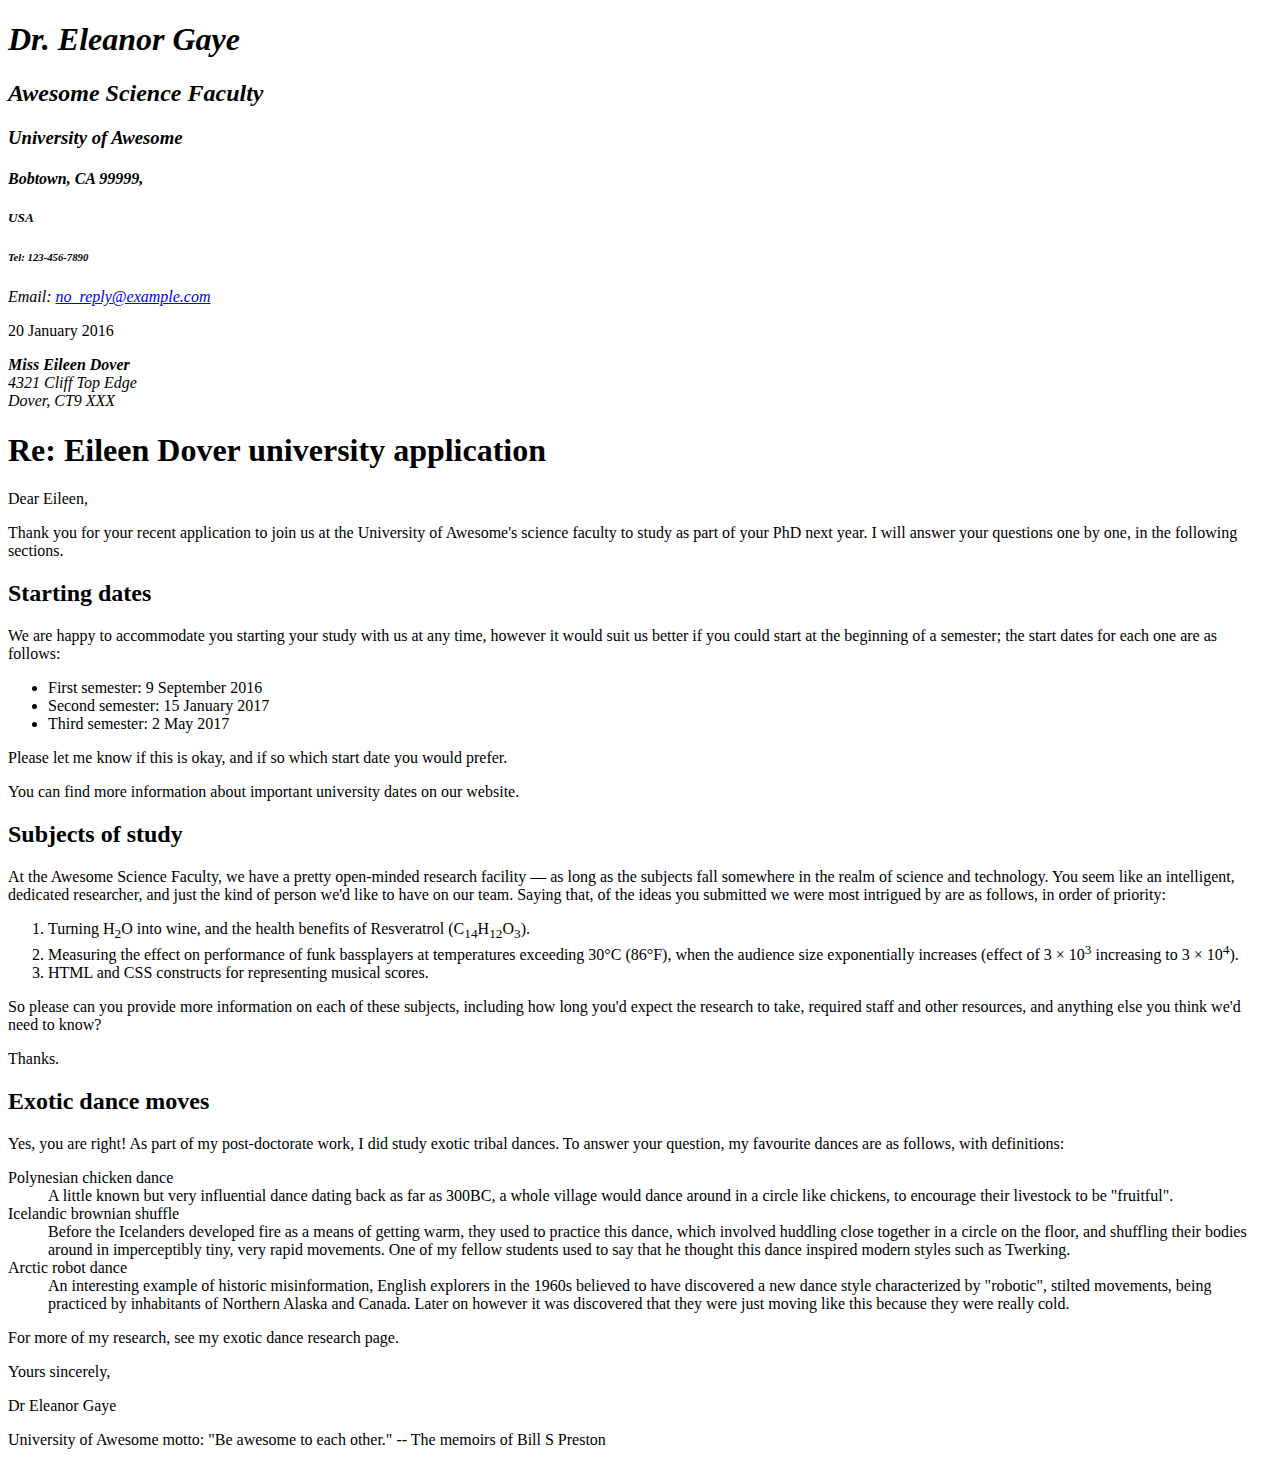
==== index.html @ c6f839fc "Update index.html" ====
<!-- 
 Carson Phillips 
 File: Assignment/Lab1
 2025-01-17
 this index file will be for the first assignment of the semester-->

 <!doctype html>
 <html lang="en">
 <head>
    <meta charset="utf-8">
    <meta name="viewport" content="width=device-width, initial-scale=1">
    <title>Assignment 1</title>

 </head>
 <body>
     <address>
         <h1>Dr. Eleanor Gaye</h1>
         <h2>Awesome Science Faculty</h2>
         <h3>University of Awesome</h3>
         <h4>Bobtown, CA 99999,</h4>
         <h5>USA</h5>
         <h6>Tel: 123-456-7890</h6>
         <p>Email: <a href="mailto:no_reply@example.com">no_reply@example.com</a></p>
     </address>
 
     <p>20 January 2016</p>
 
     <address>
         <strong>Miss Eileen Dover</strong><br>
         4321 Cliff Top Edge<br>
         Dover, CT9 XXX<br>
     </address>
 
     <h1>Re: Eileen Dover university application</h1>
 
     <p>Dear Eileen,</p>
     <p>Thank you for your recent application to join us at the University of Awesome's science faculty to study as part of your PhD next year. I will answer your questions one by one, in the following sections.</p>
     
     <h2>Starting dates</h2>
     <p>We are happy to accommodate you starting your study with us at any time, however it would suit us better if you could start at the beginning of a semester; the start dates for each one are as follows:</p>
     <ul>
         <li>First semester: 9 September 2016</li>
         <li>Second semester: 15 January 2017</li>
         <li>Third semester: 2 May 2017</li>
     </ul>
     <p>Please let me know if this is okay, and if so which start date you would prefer.</p>
     <p>You can find more information about important university dates on our website.</p>
 
     <h2>Subjects of study</h2>
     <p>At the Awesome Science Faculty, we have a pretty open-minded research facility — as long as the subjects fall somewhere in the realm of science and technology. You seem like an intelligent, dedicated researcher, and just the kind of person we'd like to have on our team. Saying that, of the ideas you submitted we were most intrigued by are as follows, in order of priority:</p>
 
     <ol>
         <li>Turning H<sub>2</sub>O into wine, and the health benefits of Resveratrol (C<sub>14</sub>H<sub>12</sub>O<sub>3</sub>).</li>
         <li>Measuring the effect on performance of funk bassplayers at temperatures exceeding 30°C (86°F), when the audience size exponentially increases (effect of 3 × 10<sup>3</sup> increasing to 3 × 10<sup>4</sup>).</li>
         <li>HTML and CSS constructs for representing musical scores.</li>
     </ol>
     <p>So please can you provide more information on each of these subjects, including how long you'd expect the research to take, required staff and other resources, and anything else you think we'd need to know?</p>
     <p>Thanks.</p>
 
     <h2>Exotic dance moves</h2>
     <p>Yes, you are right! As part of my post-doctorate work, I did study exotic tribal dances. To answer your question, my favourite dances are as follows, with definitions:</p>
     <dl>
         <dt>Polynesian chicken dance</dt>
         <dd>A little known but very influential dance dating back as far as 300BC, a whole village would dance around in a circle like chickens, to encourage their livestock to be "fruitful".</dd>
         <dt>Icelandic brownian shuffle</dt>
         <dd>Before the Icelanders developed fire as a means of getting warm, they used to practice this dance, which involved huddling close together in a circle on the floor, and shuffling their bodies around in imperceptibly tiny, very rapid movements. One of my fellow students used to say that he thought this dance inspired modern styles such as Twerking.</dd>
         <dt>Arctic robot dance</dt>
         <dd>An interesting example of historic misinformation, English explorers in the 1960s believed to have discovered a new dance style characterized by "robotic", stilted movements, being practiced by inhabitants of Northern Alaska and Canada. Later on however it was discovered that they were just moving like this because they were really cold.</dd>
     </dl>
     <p>For more of my research, see my exotic dance research page.</p>
     <p>Yours sincerely,</p>
     <p>Dr Eleanor Gaye</p>
     <p>University of Awesome motto: "Be awesome to each other." -- The memoirs of Bill S Preston</p>
 </body>
 </html>
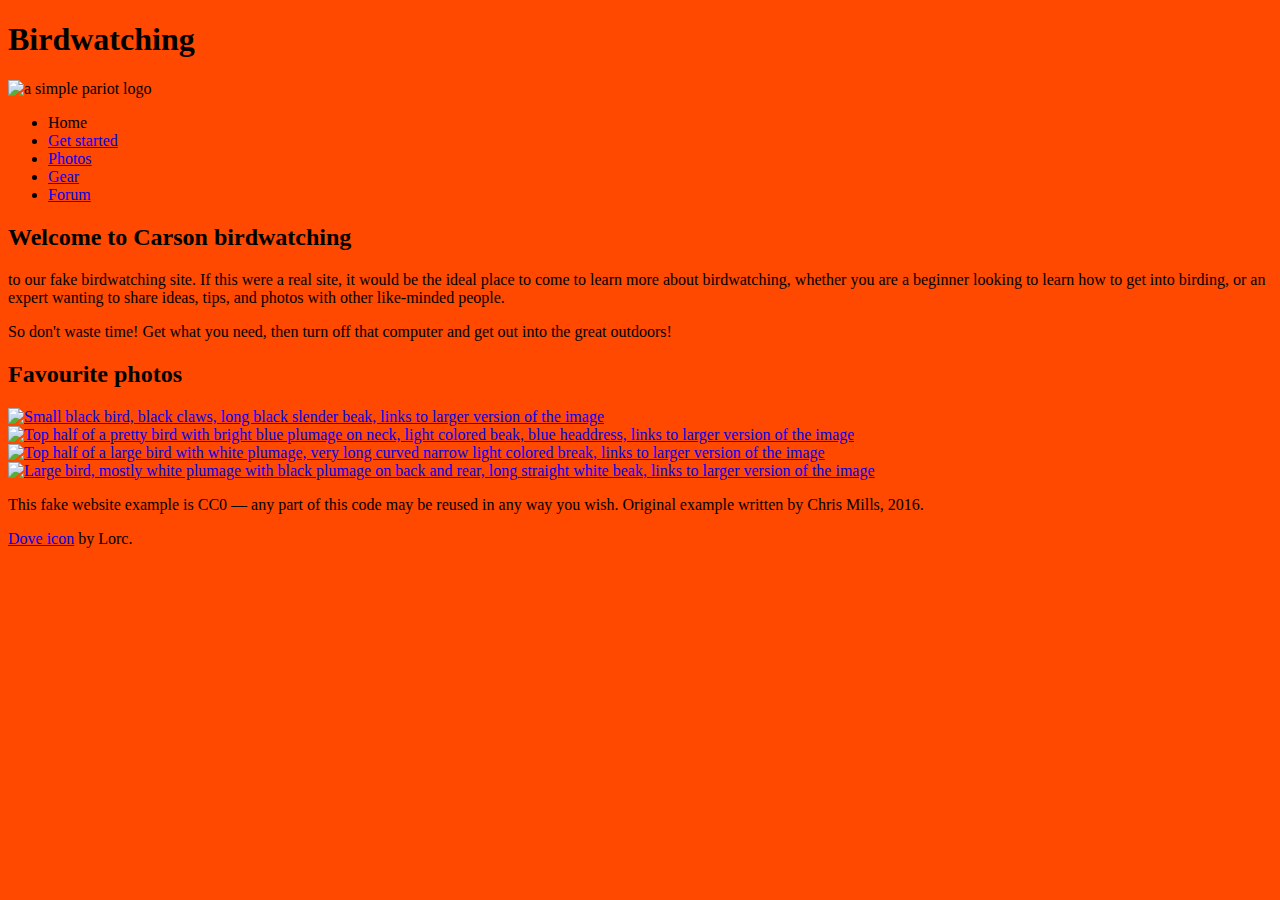
==== commit 04dc52df: "Add files via upload" ====
--- a/index.html
+++ b/index.html
@@ -1,76 +1,50 @@
-<!-- 
- Carson Phillips 
- File: Assignment/Lab1
- 2025-01-17
- this index file will be for the first assignment of the semester-->
+<!DOCTYPE html>
+<html lang="en">
+  <head>
+    <meta charset="utf-8">
+    <title>Birdwatching</title>
+    <link href="https://fonts.googleapis.com/css?family=Roboto+Condensed:300%7CCinzel+Decorative:700" rel="stylesheet">
 
- <!doctype html>
- <html lang="en">
- <head>
-    <meta charset="utf-8">
-    <meta name="viewport" content="width=device-width, initial-scale=1">
-    <title>Assignment 1</title>
+    <!--[if lt IE 9]>
+      <script src="https://cdnjs.cloudflare.com/ajax/libs/html5shiv/3.7.3/html5shiv.js"></script>
+    <![endif]-->
+  </head>
 
- </head>
- <body>
-     <address>
-         <h1>Dr. Eleanor Gaye</h1>
-         <h2>Awesome Science Faculty</h2>
-         <h3>University of Awesome</h3>
-         <h4>Bobtown, CA 99999,</h4>
-         <h5>USA</h5>
-         <h6>Tel: 123-456-7890</h6>
-         <p>Email: <a href="mailto:no_reply@example.com">no_reply@example.com</a></p>
-     </address>
- 
-     <p>20 January 2016</p>
- 
-     <address>
-         <strong>Miss Eileen Dover</strong><br>
-         4321 Cliff Top Edge<br>
-         Dover, CT9 XXX<br>
-     </address>
- 
-     <h1>Re: Eileen Dover university application</h1>
- 
-     <p>Dear Eileen,</p>
-     <p>Thank you for your recent application to join us at the University of Awesome's science faculty to study as part of your PhD next year. I will answer your questions one by one, in the following sections.</p>
+  <body style="background-color: rgb(255, 72, 0);">
+    <body style="display: flex;justify-content: center;align-items: center;height: 100vh;margin: 0;">
+    
+    
      
-     <h2>Starting dates</h2>
-     <p>We are happy to accommodate you starting your study with us at any time, however it would suit us better if you could start at the beginning of a semester; the start dates for each one are as follows:</p>
-     <ul>
-         <li>First semester: 9 September 2016</li>
-         <li>Second semester: 15 January 2017</li>
-         <li>Third semester: 2 May 2017</li>
-     </ul>
-     <p>Please let me know if this is okay, and if so which start date you would prefer.</p>
-     <p>You can find more information about important university dates on our website.</p>
- 
-     <h2>Subjects of study</h2>
-     <p>At the Awesome Science Faculty, we have a pretty open-minded research facility — as long as the subjects fall somewhere in the realm of science and technology. You seem like an intelligent, dedicated researcher, and just the kind of person we'd like to have on our team. Saying that, of the ideas you submitted we were most intrigued by are as follows, in order of priority:</p>
- 
-     <ol>
-         <li>Turning H<sub>2</sub>O into wine, and the health benefits of Resveratrol (C<sub>14</sub>H<sub>12</sub>O<sub>3</sub>).</li>
-         <li>Measuring the effect on performance of funk bassplayers at temperatures exceeding 30°C (86°F), when the audience size exponentially increases (effect of 3 × 10<sup>3</sup> increasing to 3 × 10<sup>4</sup>).</li>
-         <li>HTML and CSS constructs for representing musical scores.</li>
-     </ol>
-     <p>So please can you provide more information on each of these subjects, including how long you'd expect the research to take, required staff and other resources, and anything else you think we'd need to know?</p>
-     <p>Thanks.</p>
- 
-     <h2>Exotic dance moves</h2>
-     <p>Yes, you are right! As part of my post-doctorate work, I did study exotic tribal dances. To answer your question, my favourite dances are as follows, with definitions:</p>
-     <dl>
-         <dt>Polynesian chicken dance</dt>
-         <dd>A little known but very influential dance dating back as far as 300BC, a whole village would dance around in a circle like chickens, to encourage their livestock to be "fruitful".</dd>
-         <dt>Icelandic brownian shuffle</dt>
-         <dd>Before the Icelanders developed fire as a means of getting warm, they used to practice this dance, which involved huddling close together in a circle on the floor, and shuffling their bodies around in imperceptibly tiny, very rapid movements. One of my fellow students used to say that he thought this dance inspired modern styles such as Twerking.</dd>
-         <dt>Arctic robot dance</dt>
-         <dd>An interesting example of historic misinformation, English explorers in the 1960s believed to have discovered a new dance style characterized by "robotic", stilted movements, being practiced by inhabitants of Northern Alaska and Canada. Later on however it was discovered that they were just moving like this because they were really cold.</dd>
-     </dl>
-     <p>For more of my research, see my exotic dance research page.</p>
-     <p>Yours sincerely,</p>
-     <p>Dr Eleanor Gaye</p>
-     <p>University of Awesome motto: "Be awesome to each other." -- The memoirs of Bill S Preston</p>
- </body>
- </html>
- 
+      
+  
+      <h1>Birdwatching</h1>
+      
+      <img src="pariot.png" alt="a simple pariot logo">
+     
+
+      <ul>
+        <li><span></span>Home</span></li> <li><a href="#">Get started</a></li><li><a href="#">Photos</a></li><li><a href="#">Gear</a></li><li><a href="#">Forum</a></li>
+      </ul>
+
+
+      <h2>Welcome to Carson birdwatching</h2>
+
+      <p> to our fake birdwatching site. If this were a real site, it would be the ideal place to come to learn more about birdwatching, whether you are a beginner looking to learn how to get into birding, or an expert wanting to share ideas, tips, and photos with other like-minded people.</p>
+     
+
+      <p>So don't waste time! Get what you need, then turn off that computer and get out into the great outdoors!</p>
+
+      <h2>Favourite photos</h2>
+
+      <a href="favorite-1.jpg"><img src="favorite-1_th.jpg" alt="Small black bird, black claws, long black slender beak, links to larger version of the image"></a>
+      <a href="favorite-2.jpg"><img src="favorite-2_th.jpg" alt="Top half of a pretty bird with bright blue plumage on neck, light colored beak, blue headdress, links to larger version of the image"></a>
+      <a href="favorite-3.jpg"><img src="favorite-3_th.jpg" alt="Top half of a large bird with white plumage, very long curved narrow light colored break, links to larger version of the image"></a>
+      <a href="favorite-4.jpg"><img src="favorite-4_th.jpg" alt="Large bird, mostly white plumage with black plumage on back and rear, long straight white beak, links to larger version of the image"></a>
+
+
+      <p>This fake website example is CC0 — any part of this code may be reused in any way you wish. Original example written by Chris Mills, 2016.</p>
+
+      <p><a href="http://game-icons.net/lorc/originals/dove.html">Dove icon</a> by Lorc.</p>
+
+  </body>
+</html>
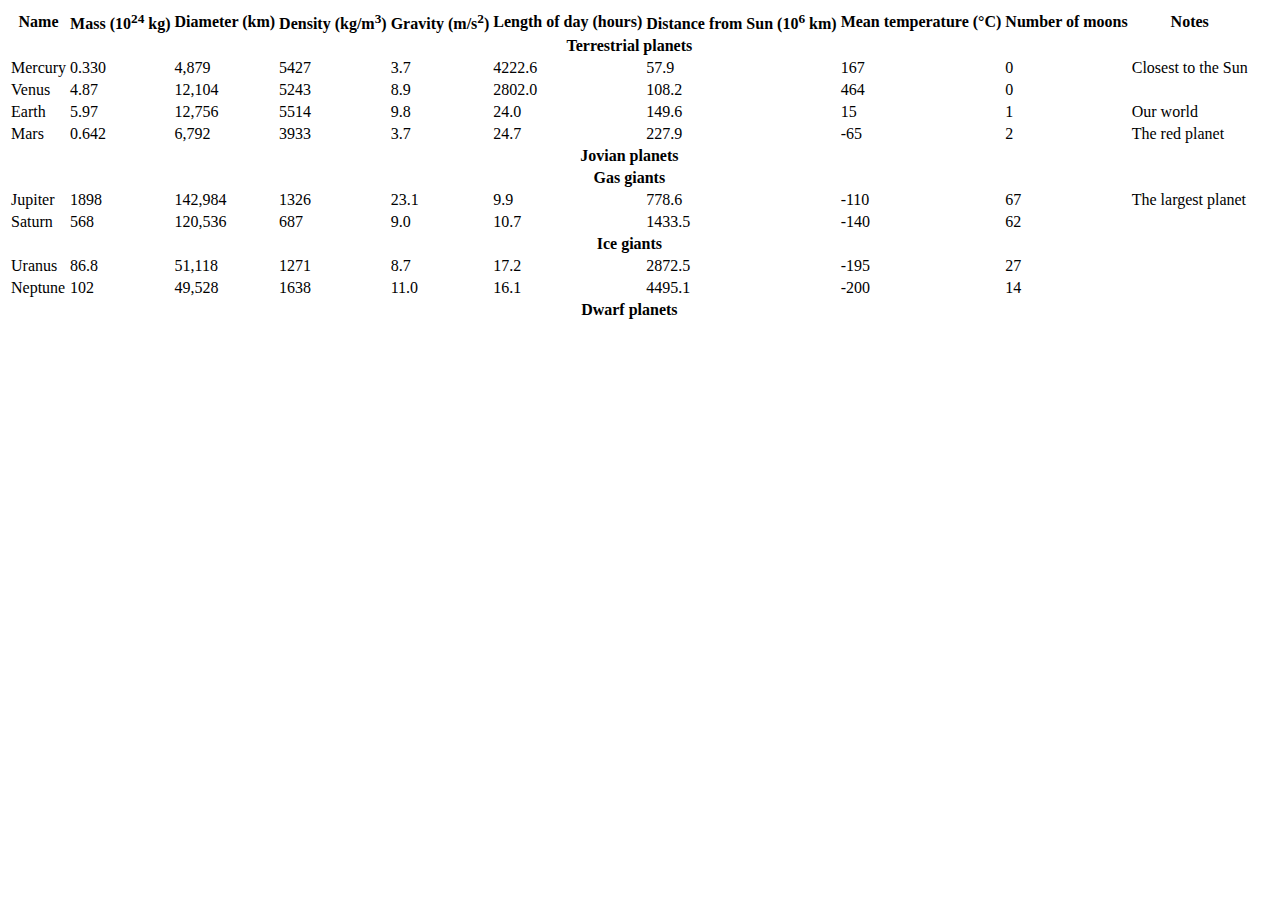
==== commit a7cb4a62: "Update index.html" ====
--- a/index.html
+++ b/index.html
@@ -1,50 +1,144 @@
-<!DOCTYPE html>
-<html lang="en">
-  <head>
-    <meta charset="utf-8">
-    <title>Birdwatching</title>
-    <link href="https://fonts.googleapis.com/css?family=Roboto+Condensed:300%7CCinzel+Decorative:700" rel="stylesheet">
-
-    <!--[if lt IE 9]>
-      <script src="https://cdnjs.cloudflare.com/ajax/libs/html5shiv/3.7.3/html5shiv.js"></script>
-    <![endif]-->
-  </head>
-
-  <body style="background-color: rgb(255, 72, 0);">
-    <body style="display: flex;justify-content: center;align-items: center;height: 100vh;margin: 0;">
-    
-    
-     
-      
-  
-      <h1>Birdwatching</h1>
-      
-      <img src="pariot.png" alt="a simple pariot logo">
-     
-
-      <ul>
-        <li><span></span>Home</span></li> <li><a href="#">Get started</a></li><li><a href="#">Photos</a></li><li><a href="#">Gear</a></li><li><a href="#">Forum</a></li>
-      </ul>
-
-
-      <h2>Welcome to Carson birdwatching</h2>
-
-      <p> to our fake birdwatching site. If this were a real site, it would be the ideal place to come to learn more about birdwatching, whether you are a beginner looking to learn how to get into birding, or an expert wanting to share ideas, tips, and photos with other like-minded people.</p>
-     
-
-      <p>So don't waste time! Get what you need, then turn off that computer and get out into the great outdoors!</p>
-
-      <h2>Favourite photos</h2>
-
-      <a href="favorite-1.jpg"><img src="favorite-1_th.jpg" alt="Small black bird, black claws, long black slender beak, links to larger version of the image"></a>
-      <a href="favorite-2.jpg"><img src="favorite-2_th.jpg" alt="Top half of a pretty bird with bright blue plumage on neck, light colored beak, blue headdress, links to larger version of the image"></a>
-      <a href="favorite-3.jpg"><img src="favorite-3_th.jpg" alt="Top half of a large bird with white plumage, very long curved narrow light colored break, links to larger version of the image"></a>
-      <a href="favorite-4.jpg"><img src="favorite-4_th.jpg" alt="Large bird, mostly white plumage with black plumage on back and rear, long straight white beak, links to larger version of the image"></a>
-
-
-      <p>This fake website example is CC0 — any part of this code may be reused in any way you wish. Original example written by Chris Mills, 2016.</p>
-
-      <p><a href="http://game-icons.net/lorc/originals/dove.html">Dove icon</a> by Lorc.</p>
-
-  </body>
-</html>
+<!-- 
+ Carson Phillips 
+ File: Assignment/Lab1
+ 2025-01-31
+ this index file will be for the second assignment of the semester-->
+
+ <!doctype html>
+ <html lang="en">
+ <head>
+    <meta charset="utf-8">
+    <meta name="viewport" content="width=device-width, initial-scale=1">
+    <title>Assignment 2</title>
+    <table>
+      <thead>
+        <tr>
+          <th>Name</th>
+          <th>Mass (10<sup>24</sup> kg)</th>
+          <th>Diameter (km)</th>
+          <th>Density (kg/m<sup>3</sup>)</th>
+          <th>Gravity (m/s<sup>2</sup>)</th>
+          <th>Length of day (hours)</th>
+          <th>Distance from Sun (10<sup>6</sup> km)</th>
+          <th>Mean temperature (°C)</th>
+          <th>Number of moons</th>
+          <th>Notes</th>
+        </tr>
+      </thead>
+      <tbody>
+         <tbody>
+            <tr>
+              <th colspan="10">Terrestrial planets</th>
+            </tr>
+            <tr>
+              <td>Mercury</td>
+              <td>0.330</td>
+              <td>4,879</td>
+              <td>5427</td>
+              <td>3.7</td>
+              <td>4222.6</td>
+              <td>57.9</td>
+              <td>167</td>
+              <td>0</td>
+              <td>Closest to the Sun</td>
+            </tr>
+            <tr>
+              <td>Venus</td>
+              <td>4.87</td>
+              <td>12,104</td>
+              <td>5243</td>
+              <td>8.9</td>
+              <td>2802.0</td>
+              <td>108.2</td>
+              <td>464</td>
+              <td>0</td>
+              <td></td>
+            </tr>
+            <tr>
+               <td>Earth</td>
+      <td>5.97</td>
+      <td>12,756</td>
+      <td>5514</td>
+      <td>9.8</td>
+      <td>24.0</td>
+      <td>149.6</td>
+      <td>15</td>
+      <td>1</td>
+      <td>Our world</td>
+    </tr>
+    <tr>
+      <td>Mars</td>
+      <td>0.642</td>
+      <td>6,792</td>
+      <td>3933</td>
+      <td>3.7</td>
+      <td>24.7</td>
+      <td>227.9</td>
+      <td>-65</td>
+      <td>2</td>
+      <td>The red planet</td>
+    </tr>
+    <tr>
+      <th colspan="10">Jovian planets</th>
+    </tr>
+    <tr>
+      <th colspan="10">Gas giants</th>
+    </tr>
+    <tr>
+      <td>Jupiter</td>
+      <td>1898</td>
+      <td>142,984</td>
+      <td>1326</td>
+      <td>23.1</td>
+      <td>9.9</td>
+      <td>778.6</td>
+      <td>-110</td>
+      <td>67</td>
+      <td>The largest planet</td>
+    </tr>
+    <tr>
+      <td>Saturn</td>
+      <td>568</td>
+      <td>120,536</td>
+      <td>687</td>
+      <td>9.0</td>
+      <td>10.7</td>
+      <td>1433.5</td>
+      <td>-140</td>
+      <td>62</td>
+      <td></td>
+    </tr>
+    <tr>
+      <th colspan="10">Ice giants</th>
+    </tr>
+    <tr>
+      <td>Uranus</td>
+      <td>86.8</td>
+      <td>51,118</td>
+      <td>1271</td>
+      <td>8.7</td>
+      <td>17.2</td>
+      <td>2872.5</td>
+      <td>-195</td>
+      <td>27</td>
+      <td></td>
+    </tr>
+    <tr>
+      <td>Neptune</td>
+      <td>102</td>
+      <td>49,528</td>
+      <td>1638</td>
+      <td>11.0</td>
+      <td>16.1</td>
+      <td>4495.1</td>
+      <td>-200</td>
+      <td>14</td>
+      <td></td>
+    </tr>
+    <tr>
+      <th colspan="10">Dwarf planets</th>
+    </tr>
+    <tr>
+      
+
+ 